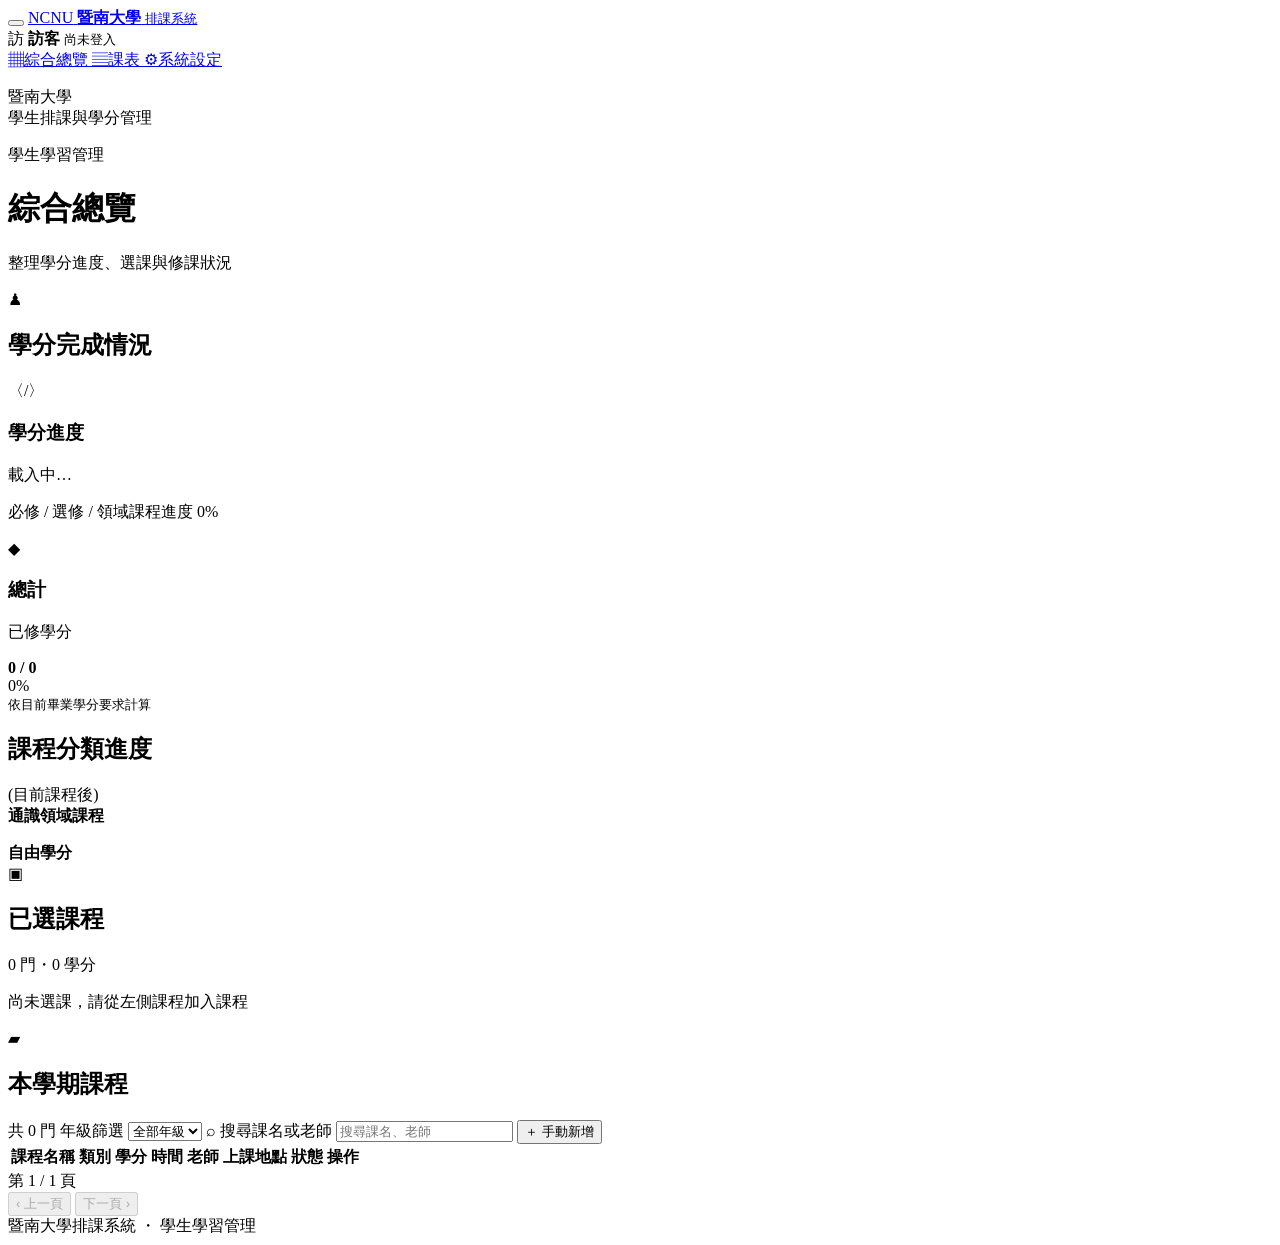
==== client/html/index.html @ 4f18fdb8 "course_add" ====
<!doctype html>
<html lang="zh-Hant">
  <head>
    <meta charset="utf-8">
    <meta name="viewport" content="width=device-width, initial-scale=1">
    <meta name="theme-color" content="#214d7f">
    <title>綜合總覽｜暨南大學排課系統</title>
    <link rel="stylesheet" href="css/dashboard.css?v=4">
    <script src="js/auth.js" defer></script>
    <script src="js/dashboard.js?v=7" defer></script>
  </head>
  <body>
    <header class="topbar">
      <button class="menu-toggle" type="button" aria-label="開啟導覽選單" aria-expanded="false" aria-controls="sidebar">
        <span></span><span></span><span></span>
      </button>
      <a class="brand" href="index.html" aria-label="暨南大學排課系統首頁">
        <span class="brand-mark" aria-hidden="true">NCNU</span>
        <span class="brand-copy">
          <strong>暨南大學</strong>
          <small>排課系統</small>
        </span>
      </a>
      <div class="user-profile">
        <span class="avatar" aria-hidden="true">訪</span>
        <span>
          <strong>訪客</strong>
          <small>尚未登入</small>
        </span>
      </div>
    </header>

    <div class="app-shell">
      <div class="sidebar-backdrop" data-close-menu></div>
      <aside class="sidebar" id="sidebar" aria-label="主要導覽">
        <nav class="side-nav">
          <a class="nav-link is-active" href="index.html" aria-current="page">
            <span aria-hidden="true">▦</span>綜合總覽
          </a>
          <a class="nav-link" href="timetable.html">
            <span aria-hidden="true">▤</span>課表
          </a>
          <a class="nav-link" href="settings.html">
            <span aria-hidden="true">⚙</span>系統設定
          </a>
        </nav>
        <p class="sidebar-note">暨南大學<br>學生排課與學分管理</p>
      </aside>

      <main class="main-content">
        <div class="page-heading">
          <div>
            <p class="eyebrow">學生學習管理</p>
            <h1>綜合總覽</h1>
          </div>
          <p class="page-description">整理學分進度、選課與修課狀況</p>
        </div>
        <p class="load-error" id="loadError" role="alert" hidden></p>

        <div class="dashboard-grid" id="dashboard" aria-busy="true">
          <section class="card progress-card" aria-labelledby="progressTitle">
            <div class="card-heading">
              <span class="heading-icon" aria-hidden="true">♟</span>
              <h2 id="progressTitle">學分完成情況</h2>
            </div>
            <div class="progress-layout">
              <div class="progress-detail">
                <div class="subcard-heading">
                  <span class="round-icon" aria-hidden="true">〈/〉</span>
                  <h3>學分進度</h3>
                </div>
                <p class="credit-total" id="creditTotal">載入中…</p>
                <div class="progress-track" role="progressbar" id="totalProgress" aria-label="總學分完成進度">
                  <span id="totalProgressBar"></span>
                </div>
                <div class="progress-caption">
                  <span>必修 / 選修 / 領域課程進度</span>
                  <span id="totalPercent">0%</span>
                </div>
                <div class="progress-rows" id="progressRows"></div>
                <p class="notice" id="progressNotice"></p>
              </div>
              <div class="credit-badge">
                <div class="subcard-heading">
                  <span class="round-icon" aria-hidden="true">◆</span>
                  <h3>總計</h3>
                </div>
                <p>已修學分</p>
                <strong id="earnedCredits">0 / 0</strong>
                <div class="donut" id="creditDonut">
                  <span id="donutPercent">0%</span>
                </div>
                <small>依目前畢業學分要求計算</small>
              </div>
            </div>
          </section>

          <aside class="summary-column">
            <section class="card category-card" aria-labelledby="categoryTitle">
              <div class="card-heading compact-heading">
                <h2 id="categoryTitle">課程分類進度</h2>
                <span class="muted">(目前課程後)</span>
              </div>
              <div id="categoryProgress"></div>
              <div class="domain-section">
                <div class="domain-title">
                  <strong>通識領域課程</strong>
                  <span id="domainCreditTotal"></span>
                </div>
                <div class="domain-grid" id="domainCards"></div>
                <p class="notice" id="domainNotice"></p>
              </div>
              <div class="small-progress">
                <div>
                  <strong>自由學分</strong>
                  <span id="freeCreditLabel"></span>
                </div>
                <div class="progress-track">
                  <span id="freeCreditBar"></span>
                </div>
              </div>
            </section>

          </aside>

          <section class="card selected-card" aria-labelledby="selectedTitle">
            <div class="selected-heading">
              <div class="card-heading">
                <span class="heading-icon" aria-hidden="true">▣</span>
                <h2 id="selectedTitle">已選課程</h2>
              </div>
              <span class="count-pill" id="selectedSummary">0 門・0 學分</span>
            </div>
            <ul class="selected-list" id="selectedCourses"></ul>
            <p class="empty-state" id="emptySelected">尚未選課，請從左側課程加入課程</p>
          </section>

          <section class="card courses-card" aria-labelledby="coursesTitle">
            <div class="courses-heading">
              <div class="card-heading">
                <span class="heading-icon book-icon" aria-hidden="true">▰</span>
                <h2 id="coursesTitle">本學期課程</h2>
              </div>
              <div class="course-toolbar">
                <span class="count-pill" id="courseCount">共 0 門</span>
                <label class="sr-only" for="gradeFilter">年級篩選</label>
                <select id="gradeFilter">
                  <option value="all">全部年級</option>
                </select>
                <label class="search-box">
                  <span aria-hidden="true">⌕</span>
                  <span class="sr-only">搜尋課名或老師</span>
                  <input id="courseSearch" type="search" placeholder="搜尋課名、老師">
                </label>
                <button class="manual-add" id="openCourseForm" type="button">＋ 手動新增</button>
              </div>
            </div>
            <div class="course-tabs" id="courseFilters" role="group" aria-label="課程類別"></div>
            <div class="table-wrap">
              <table class="course-table">
                <thead>
                  <tr>
                    <th scope="col">課程名稱</th>
                    <th scope="col">類別</th>
                    <th scope="col">學分</th>
                    <th scope="col">時間</th>
                    <th scope="col">老師</th>
                    <th scope="col">上課地點</th>
                    <th scope="col">狀態</th>
                    <th scope="col">操作</th>
                  </tr>
                </thead>
                <tbody id="courseRows"></tbody>
              </table>
              <p class="empty-state" id="emptyCourses" hidden>找不到符合條件的課程。</p>
            </div>
            <nav class="course-pagination" id="coursePagination" aria-label="課程分頁">
              <span id="pageSummary" aria-live="polite">第 1 / 1 頁</span>
              <div>
                <button id="previousPage" type="button" disabled>‹ 上一頁</button>
                <button id="nextPage" type="button" disabled>下一頁 ›</button>
              </div>
            </nav>
          </section>
        </div>
        <footer class="page-footer">暨南大學排課系統 <span>・</span> 學生學習管理</footer>
      </main>
    </div>

    <dialog class="course-dialog" id="courseDialog" aria-labelledby="courseDialogTitle">
      <form id="courseForm">
        <div class="dialog-heading">
          <h2 id="courseDialogTitle">手動新增課程</h2>
          <button class="dialog-close" id="closeCourseForm" type="button" aria-label="關閉">×</button>
        </div>
        <label>課程名稱
          <input name="name" required maxlength="80">
        </label>
        <div class="dialog-fields">
          <label>類別
            <select name="category" required>
              <option value="專業必修">資工系必修</option>
              <option value="專業選修">資工系選修</option>
              <option value="特色運動">特色運動</option>
              <option value="體育">體育</option>
              <option value="校共同必修">校共同必修</option>
              <option value="通識">通識</option>
            </select>
          </label>
          <label>學分
            <input name="credits" type="number" min="1" max="20" value="3" required>
          </label>
          <label>年級
            <input name="grade" type="number" min="1" max="8" value="1" required>
          </label>
        </div>
        <div class="dialog-fields">
          <label>時間
            <input name="time" required maxlength="30">
          </label>
          <label>老師
            <input name="teacher" required maxlength="50">
          </label>
        </div>
        <label>上課地點
          <input name="location" required maxlength="50">
        </label>
        <div class="dialog-actions">
          <button class="dialog-cancel" id="cancelCourseForm" type="button">取消</button>
          <button class="manual-add" type="submit">新增課程</button>
        </div>
      </form>
    </dialog>
  </body>
</html>
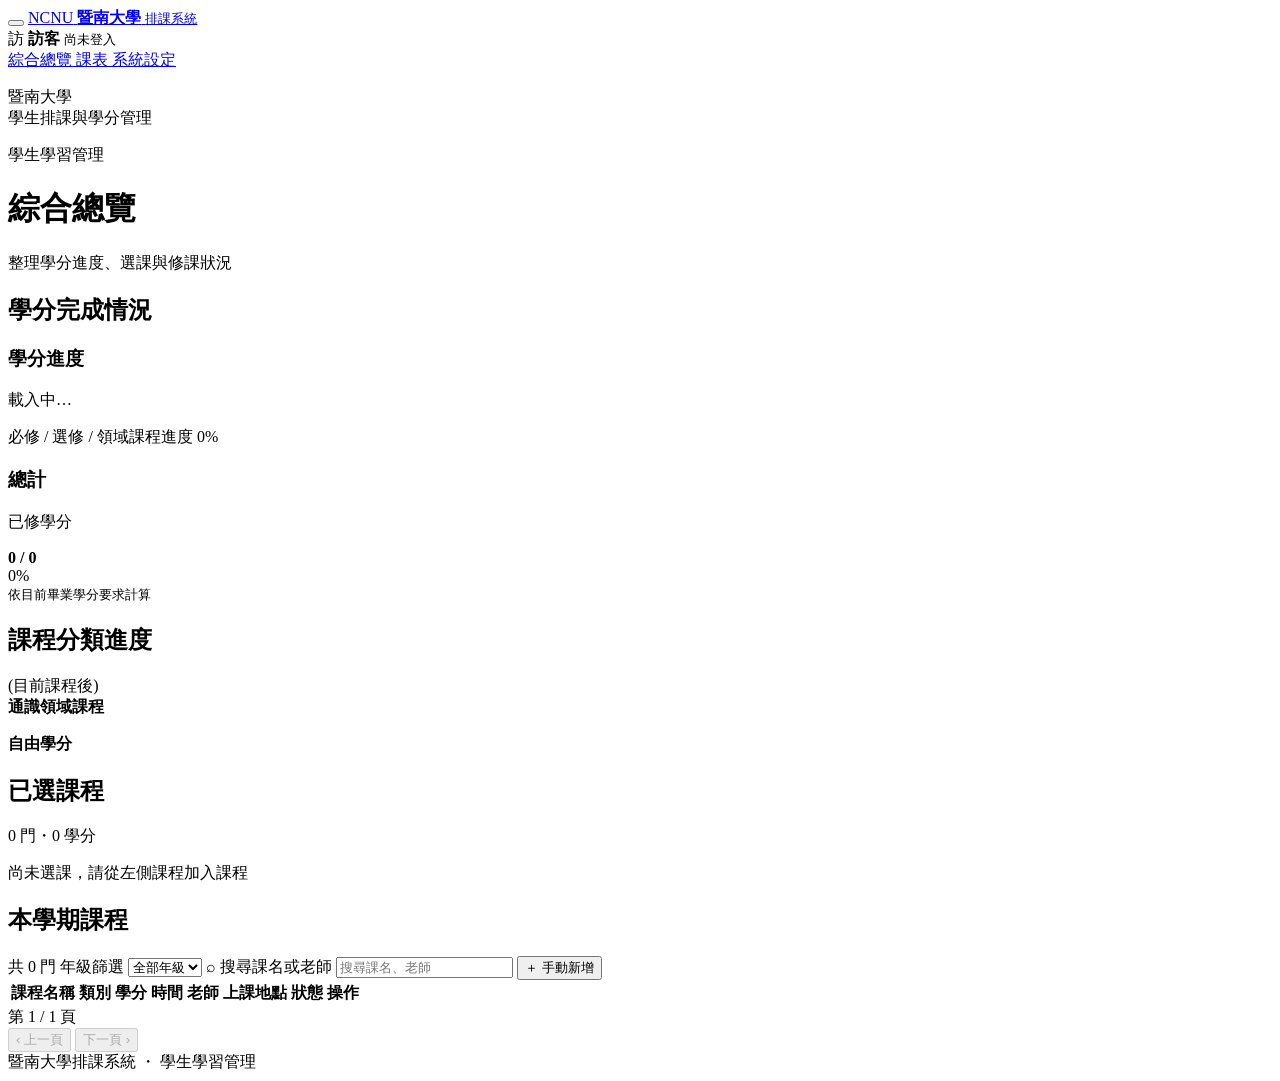
==== commit b2dbf035: "course_comflict" ====
--- a/client/html/index.html
+++ b/client/html/index.html
@@ -5,9 +5,11 @@
     <meta name="viewport" content="width=device-width, initial-scale=1">
     <meta name="theme-color" content="#214d7f">
     <title>綜合總覽｜暨南大學排課系統</title>
-    <link rel="stylesheet" href="css/dashboard.css?v=4">
+    <link rel="stylesheet" href="css/dashboard.css?v=5">
+    <link rel="stylesheet" href="css/transitions.css?v=1">
+    <script src="js/transitions.js?v=2" defer></script>
     <script src="js/auth.js" defer></script>
-    <script src="js/dashboard.js?v=7" defer></script>
+    <script src="js/dashboard.js?v=16" defer></script>
   </head>
   <body>
     <header class="topbar">
@@ -35,13 +37,13 @@
       <aside class="sidebar" id="sidebar" aria-label="主要導覽">
         <nav class="side-nav">
           <a class="nav-link is-active" href="index.html" aria-current="page">
-            <span aria-hidden="true">▦</span>綜合總覽
+            <span class="nav-dot" aria-hidden="true"></span>綜合總覽
           </a>
           <a class="nav-link" href="timetable.html">
-            <span aria-hidden="true">▤</span>課表
+            <span class="nav-dot" aria-hidden="true"></span>課表
           </a>
           <a class="nav-link" href="settings.html">
-            <span aria-hidden="true">⚙</span>系統設定
+            <span class="nav-dot" aria-hidden="true"></span>系統設定
           </a>
         </nav>
         <p class="sidebar-note">暨南大學<br>學生排課與學分管理</p>
@@ -60,13 +62,13 @@
         <div class="dashboard-grid" id="dashboard" aria-busy="true">
           <section class="card progress-card" aria-labelledby="progressTitle">
             <div class="card-heading">
-              <span class="heading-icon" aria-hidden="true">♟</span>
+              <span class="heading-icon" aria-hidden="true"></span>
               <h2 id="progressTitle">學分完成情況</h2>
             </div>
             <div class="progress-layout">
               <div class="progress-detail">
                 <div class="subcard-heading">
-                  <span class="round-icon" aria-hidden="true">〈/〉</span>
+                  <span class="round-icon" aria-hidden="true"></span>
                   <h3>學分進度</h3>
                 </div>
                 <p class="credit-total" id="creditTotal">載入中…</p>
@@ -82,7 +84,7 @@
               </div>
               <div class="credit-badge">
                 <div class="subcard-heading">
-                  <span class="round-icon" aria-hidden="true">◆</span>
+                  <span class="round-icon" aria-hidden="true"></span>
                   <h3>總計</h3>
                 </div>
                 <p>已修學分</p>
@@ -123,10 +125,10 @@
 
           </aside>
 
-          <section class="card selected-card" aria-labelledby="selectedTitle">
+          <section class="card selected-card t-resize" aria-labelledby="selectedTitle">
             <div class="selected-heading">
               <div class="card-heading">
-                <span class="heading-icon" aria-hidden="true">▣</span>
+                <span class="heading-icon" aria-hidden="true"></span>
                 <h2 id="selectedTitle">已選課程</h2>
               </div>
               <span class="count-pill" id="selectedSummary">0 門・0 學分</span>
@@ -138,7 +140,7 @@
           <section class="card courses-card" aria-labelledby="coursesTitle">
             <div class="courses-heading">
               <div class="card-heading">
-                <span class="heading-icon book-icon" aria-hidden="true">▰</span>
+                <span class="heading-icon book-icon" aria-hidden="true"></span>
                 <h2 id="coursesTitle">本學期課程</h2>
               </div>
               <div class="course-toolbar">
@@ -187,7 +189,7 @@
       </main>
     </div>
 
-    <dialog class="course-dialog" id="courseDialog" aria-labelledby="courseDialogTitle">
+    <dialog class="course-dialog t-modal" id="courseDialog" aria-labelledby="courseDialogTitle">
       <form id="courseForm">
         <div class="dialog-heading">
           <h2 id="courseDialogTitle">手動新增課程</h2>
@@ -231,5 +233,6 @@
         </div>
       </form>
     </dialog>
+    <div class="app-toast" id="appToast" role="status" aria-live="polite" aria-atomic="true"></div>
   </body>
 </html>
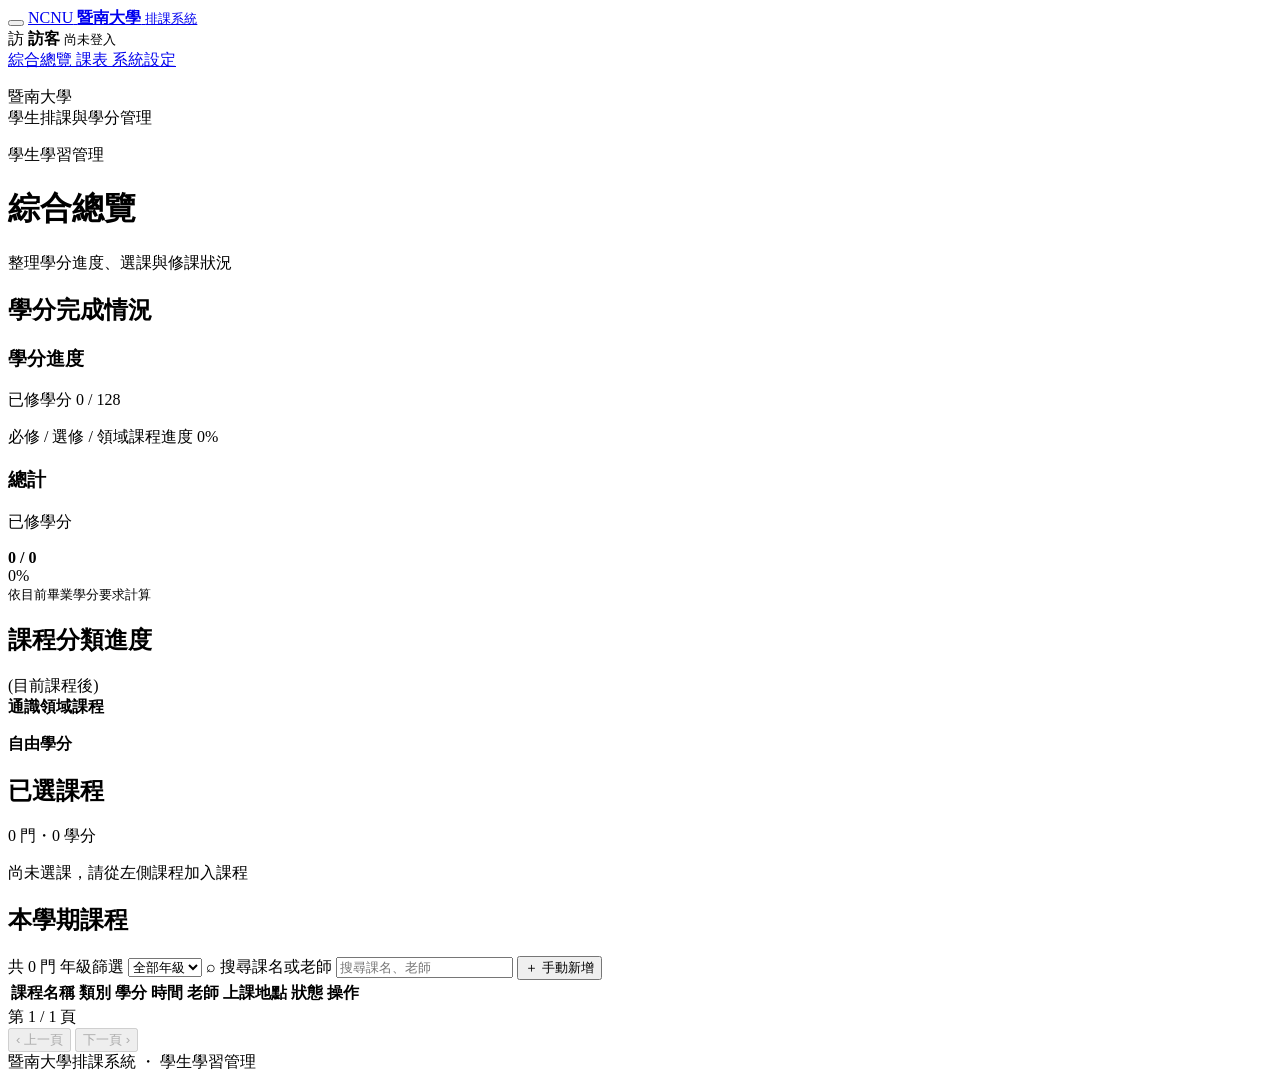
==== commit a0d22b3e: "demo_wke" ====
--- a/client/html/index.html
+++ b/client/html/index.html
@@ -5,11 +5,11 @@
     <meta name="viewport" content="width=device-width, initial-scale=1">
     <meta name="theme-color" content="#214d7f">
     <title>綜合總覽｜暨南大學排課系統</title>
-    <link rel="stylesheet" href="css/dashboard.css?v=5">
-    <link rel="stylesheet" href="css/transitions.css?v=1">
-    <script src="js/transitions.js?v=2" defer></script>
+    <link rel="stylesheet" href="css/dashboard.css">
+    <link rel="stylesheet" href="css/transitions.css">
+    <script src="js/transitions.js" defer></script>
     <script src="js/auth.js" defer></script>
-    <script src="js/dashboard.js?v=16" defer></script>
+    <script src="js/dashboard.js" defer></script>
   </head>
   <body>
     <header class="topbar">
@@ -71,7 +71,7 @@
                   <span class="round-icon" aria-hidden="true"></span>
                   <h3>學分進度</h3>
                 </div>
-                <p class="credit-total" id="creditTotal">載入中…</p>
+                <p class="credit-total" id="creditTotal">已修學分 0 / 128</p>
                 <div class="progress-track" role="progressbar" id="totalProgress" aria-label="總學分完成進度">
                   <span id="totalProgressBar"></span>
                 </div>
